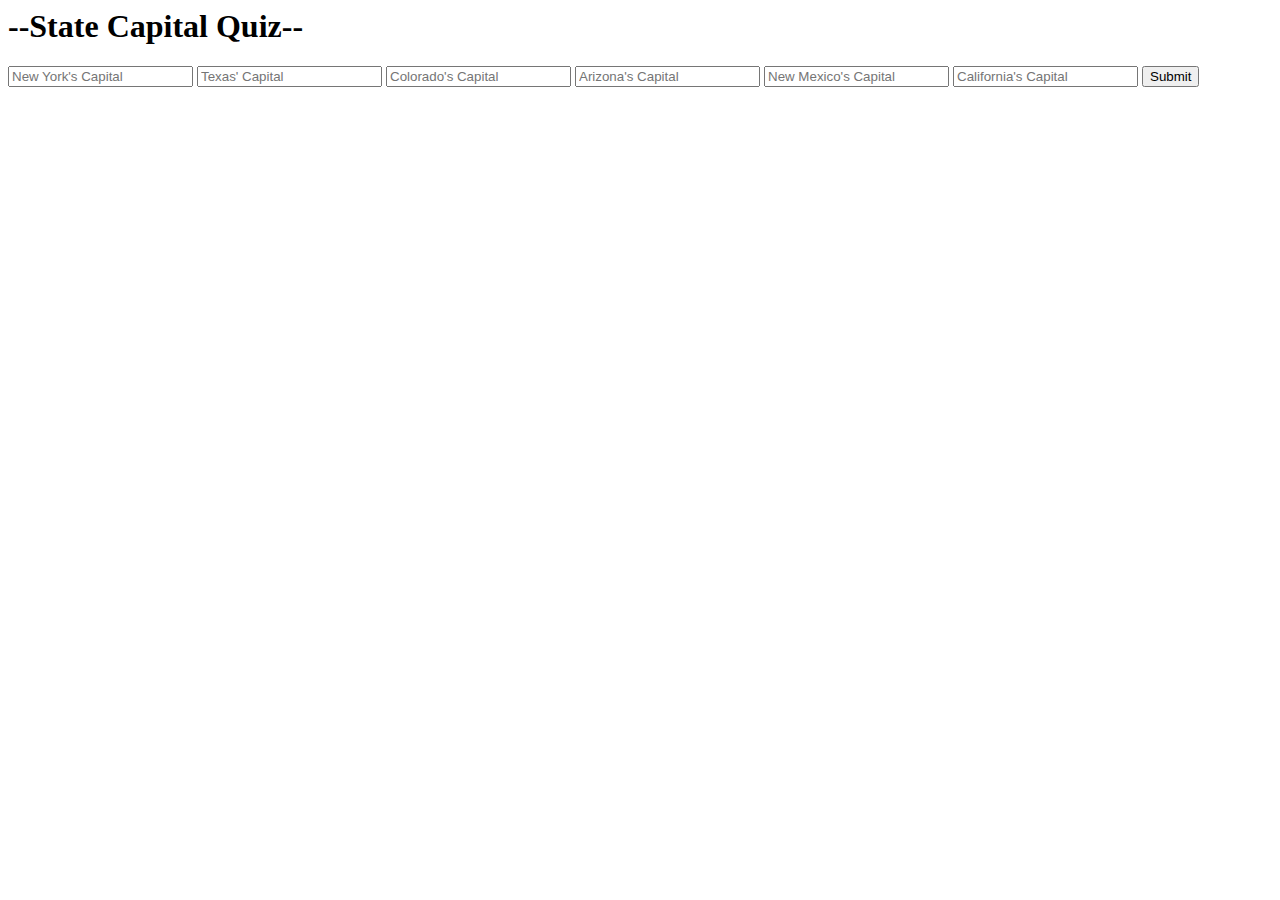
==== flask-template/templates/index.html @ ad2a4bf0 "basic outline of the lab, still needs more" ====
<!--
 Copyright 2021 Google LLC

 Licensed under the Apache License, Version 2.0 (the "License");
 you may not use this file except in compliance with the License.
 You may obtain a copy of the License at

      http://www.apache.org/licenses/LICENSE-2.0

 Unless required by applicable law or agreed to in writing, software
 distributed under the License is distributed on an "AS IS" BASIS,
 WITHOUT WARRANTIES OR CONDITIONS OF ANY KIND, either express or implied.
 See the License for the specific language governing permissions and
 limitations under the License.
-->

<html>
    <head>
        <title>Flask Template</title>
        <link rel="stylesheet" href="../static/css/style.css">
    </head>
    <body>
        <h1>--State Capital Quiz--</h1>
        <form method="POST" action="/results">
            <input type="text" name="New York" placeholder="New York's Capital"/>
            <input type="text" name="Texas" placeholder="Texas' Capital"/>
            <input type="text" name="Colorado" placeholder="Colorado's Capital"/>
            <input type="text" name="Arizona" placeholder="Arizona's Capital"/>
            <input type="text" name="New Mexico" placeholder="New Mexico's Capital"/>
            <input type="text" name="California" placeholder="California's Capital"/>
            <input type="submit" value="Submit"/>
          </form>
    </body>
</html>
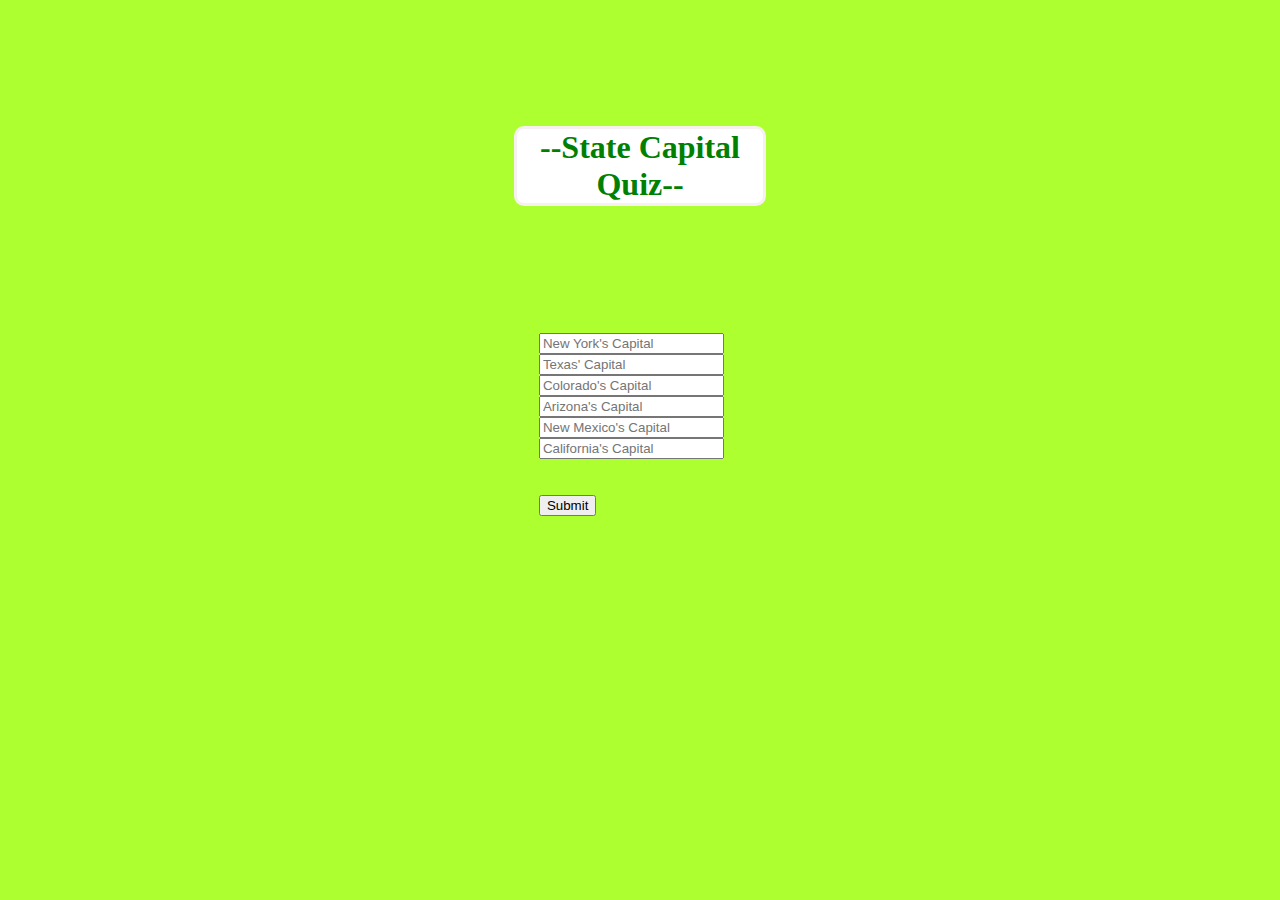
==== commit 42f60a6a: "final changes to formatting and quiz" ====
--- a/flask-template/templates/index.html
+++ b/flask-template/templates/index.html
@@ -22,12 +22,13 @@
     <body>
         <h1>--State Capital Quiz--</h1>
         <form method="POST" action="/results">
-            <input type="text" name="New York" placeholder="New York's Capital"/>
-            <input type="text" name="Texas" placeholder="Texas' Capital"/>
-            <input type="text" name="Colorado" placeholder="Colorado's Capital"/>
-            <input type="text" name="Arizona" placeholder="Arizona's Capital"/>
-            <input type="text" name="New Mexico" placeholder="New Mexico's Capital"/>
-            <input type="text" name="California" placeholder="California's Capital"/>
+            <input type="text" name="New York" placeholder="New York's Capital"/> <br>
+            <input type="text" name="Texas" placeholder="Texas' Capital"/> <br>
+            <input type="text" name="Colorado" placeholder="Colorado's Capital"/> <br>
+            <input type="text" name="Arizona" placeholder="Arizona's Capital"/> <br>
+            <input type="text" name="New Mexico" placeholder="New Mexico's Capital"/> <br>
+            <input type="text" name="California" placeholder="California's Capital"/> <br>
+            <br><br>
             <input type="submit" value="Submit"/>
           </form>
     </body>
--- a/flask-template/static/css/style.css
+++ b/flask-template/static/css/style.css
@@ -0,0 +1,44 @@
+/**
+ * Copyright 2021 Google LLC
+ *
+ * Licensed under the Apache License, Version 2.0 (the "License");
+ * you may not use this file except in compliance with the License.
+ * You may obtain a copy of the License at
+ *
+ *      http://www.apache.org/licenses/LICENSE-2.0
+ *
+ * Unless required by applicable law or agreed to in writing, software
+ * distributed under the License is distributed on an "AS IS" BASIS,
+ * WITHOUT WARRANTIES OR CONDITIONS OF ANY KIND, either express or implied.
+ * See the License for the specific language governing permissions and
+ * limitations under the License.
+ */
+
+body { 
+  background-color: greenyellow; 
+}
+
+h1 {
+    font-family: "Times New Roman", Times, serif;
+    margin-top: 10%;
+    text-align: center;
+    color: green;
+    background-color: rgb(255, 255, 255);
+    margin-left: 40%;
+    margin-right: 40%;
+    border: rgb(247, 240, 240) solid;
+    border-radius: 10px;
+}
+
+form {
+    margin-left: 42%;
+    margin-right: 40%;
+    margin-top: 10%;
+}
+
+section{
+    margin-left: 39%;
+    margin-right: 35%;
+    background-color: aliceblue;
+    border-color: silver;
+}